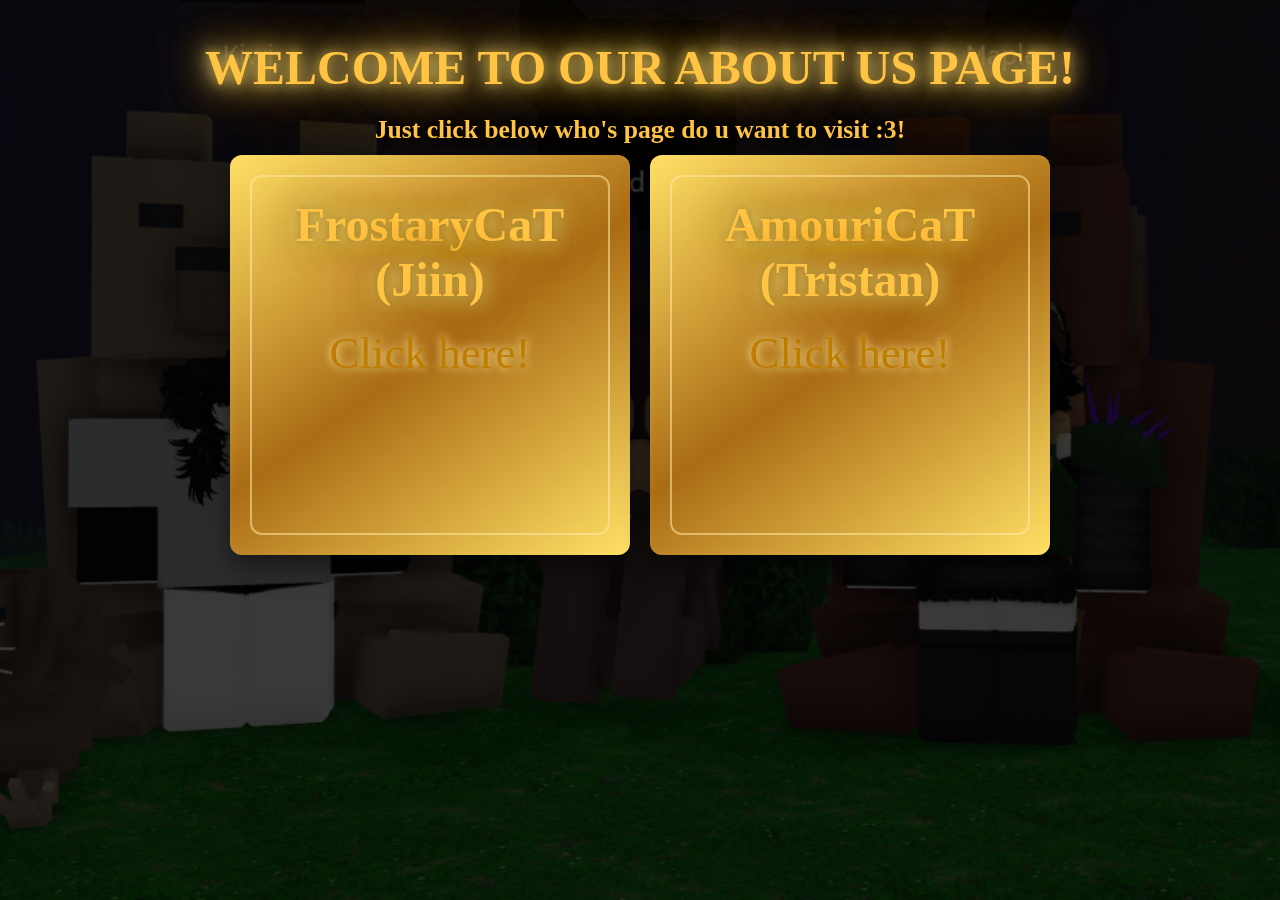
==== index.html @ 7879fd6c "Actualización de la página" ====
<!DOCTYPE html>
<html lang="en">
<head>
    <meta charset="UTF-8">
    <meta name="viewport" content="width=device-width, initial-scale=1.0">
    <link rel="stylesheet" href="base.css">
    <title>Document</title>
</head>
<body>
    <section class="section">
        <h2 class="main-title">WELCOME TO OUR ABOUT US PAGE!</h2>
        <h2 class="title">Just click below who's page do u want to visit :3!</h2>
        <div class="cards-2">
            <div class="card card-40">
                <div class="inner-card">
                    <h2 class="main-title">FrostaryCaT (Jiin)</h2>
                    <a href="./FrostaryCaT/mainPage.html">Click here!</a>
                </div>
            </div>
            <div class="card card-40">
                <div class="inner-card">
                    <h2 class="main-title">AmouriCaT (Tristan)</h2>
                    <a href="./AmouriCaT/mainPage.html">Click here!</a>
                </div>
            </div>
        </div>
    </section>
</body>
</html>
---- base.css ----
/* =========================
   ROOT (COLORES GLOBALES)
========================= */
:root {
  --color-bg: #fff8e1; /* crema base */

  --grad-1: #fff3b0; /* amarillo suave */
  --grad-2: #ffe066; /* amarillo brillante */
  --grad-3: #a07f23; /* dorado */
  --grad-4: #aa6c14; /* naranja */
  --grad-5: #a34f00; /* naranja fuerte */
  --grad-6: #ffffff; /* highlight luz */

  --color-1: #3b2a0a; /* base oscuro */
  --color-2: #5c4510; /* marrón dorado */
  --color-3: #7a5a14; /* dorado oscuro */
  --color-4: #a07a1c; /* dorado */
  --color-5: #d4a72c; /* amarillo fuerte */
  --color-6: #fff3b0; /* highlight suave */

  --background: #000000; /* fondo cálido */

  --inner-card: #ffeba98c; /* amarillo suave */

  --color-text: #000000; /* marrón oscuro elegante */
  --color-muted: #be7c00; /* dorado apagado */

  --main-text: #ffc444; /* marrón oscuro elegante */
  --main-text2:rgb(216, 148, 0); /* marrón oscuro elegante */

  --ul-background: rgba(255, 233, 133, 0.411); /* fondo blanco semitransparente para las listas */
}

/* =========================
   RESET
========================= */
* {
  margin: 0;
  padding: 0;
  box-sizing: border-box;
}

/* =========================
   BODY
========================= */
body {
  display: flex;
  flex-direction: column;
  align-items: center;
  background: var(--color-bg);
}

header button {
  z-index: 10;
  
  position: absolute;
  display: block;
  background: transparent;
  padding: 10px 5px;
  left: 10px;
  top: 10px;

  cursor: pointer;

  font-size: 20px;
  color: var(--color-5);

  text-shadow: 0 0 5px var(--main-text);

  border: 2px solid var(--color-bg);
  border-radius: 10px;

  transition: color 0.2s ease, box-shadow 0.2s ease, border 0.2s ease;
}

header button:hover {
  box-shadow:
    0 0 10px var(--color-4),
    0 0 40px var(--color-1),
    0 0 80px var(--color-1);
  color: var(--color-5);
  
  border: 2px solid var(--main-text);
}

/* =========================
   SECTION
========================= */
.section {
  position: relative;
  width: 100%;
  min-height: 100vh;
  overflow: hidden;
  padding: 40px 20px;

  /* 🔥 gradiente base */
  background: var(--background);
}

/* imagen overlay real */
.section::before {
  content: "";
  position: absolute;
  inset: 0;
  background-image: url("./mainAssets/Background.png");
  background-size: cover;
  background-position: center;
  background-repeat: no-repeat;
  opacity: 0.25;
  z-index: 0;
}

/* contenido encima */
.section > * {
  position: relative;
  z-index: 1;
}

/* =========================
   DIVISOR
========================= */
section {
  position: relative;   /* referencia para el divider */
}

.section-divider {
  position: absolute;
  bottom: 0;            /* siempre al fondo */
  left: 0;
  width: 100%;
  height: 2px;
  background: linear-gradient(to right, transparent, var(--grad-6), transparent);
  border-radius: 8px;
}

.section-divider img {
  position: absolute;
  right: 10px;
  top: -50px;
  width: clamp(50px, 10vw, 200px);
}

/* =========================
   CARDS BASE
========================= */
.card {
  background: linear-gradient(
    145deg,
    var(--grad-2),
    var(--grad-4),
    var(--grad-2)
  );

  border-radius: 12px;

  color: var(--color-text);
  padding: 20px;

  box-shadow:
    0 10px 25px rgba(0,0,0,0.5),
    inset 0 0 10px rgba(255, 220, 120, 0.1);

  backdrop-filter: blur(5px);

  transition: transform 0.3s ease, box-shadow 1s ease;
}

.card:hover {
  transform: scale(1.01);
  box-shadow:
    0 0 30px rgba(255, 174, 0, 0.7),
    inset 0 0 15px rgb(255, 219, 120);
}

/* =========================
   CARD 100%
========================= */

.card-100 {
  width: 100%;
  max-width: 1200px;
  height: auto;
  margin: 20px auto;
}

/* =========================
   CARD 80%
========================= */
.card-80 {
  width: 80%;
  max-width: 800px;
  height: auto;
  margin: 20px auto;
}

/* =========================
   2 CARDS
========================= */
.cards-2 {
  display: flex;
  justify-content: center;
  gap: 20px;
  flex-wrap: wrap;
}

.card-40 {
  width: 40%;
  max-width: 400px;
  aspect-ratio: 1 / 1;
  
  animation: float 5s ease-in-out infinite alternate;
}

@media (max-width: 890px) {
    .card-40 {
        width: 80%;
    }
}

/* =========================
   3 CARDS
========================= */
.cards-3 {
  display: flex;
  justify-content: center;
  gap: 20px;
  flex-wrap: wrap;
}

.card-30 {
  width: 33%;
  max-width: 400px;
  aspect-ratio: 1 / 1;

  animation: float 5s ease-in-out infinite alternate;
}

@media (max-width: 900px) {
  .card-30 {
    width: 100%;
    max-width: 500px;
  } .cards-3 {
    padding: 0px;
  }
}

/* =========================
   LAYOUT ESPECIAL PRO
========================= */
.special-layout {
  display: flex;
  justify-content: center;
  align-items: stretch; /* 🔥 clave */
  gap: 20px;
  width: 100%;
}

/* left y right */
.left-card,
.right-card {
  flex: 0 0 20%;
  max-width: 400px;
}

/* main controla la altura */
.main-card {
  flex: 1 1 auto;
  max-width: 800px;
  min-width: 400px;
}

@media (max-width: 1080px) {

  .special-layout {
    flex-wrap: wrap;
    justify-content: center;
  }

  /* MAIN ARRIBA */
  .main-card {
    order: 1;
    width: 100%;
    max-width: 800px;
    height: auto;
    margin: 20px auto;
  }

  /* CONTENEDOR IMPLÍCITO (los dos abajo juntos) */
  .left-card,
  .right-card {
    order: 2;
    flex: 0 0 400px;
  }

}

/* =========================
   TEXTO
========================= */
.main-title {
  font-size: 3rem;
  font-weight: bold;
  color: var(--main-text);
  margin-bottom: 20px;
  text-align: center;

  text-shadow:
    0 0 10px var(--color-4),
    0 0 20px var(--color-6),
    0 0 40px var(--color-3),
    0 0 40px var(--color-4),
    0 0 80px var(--color-5);

  animation: glow 2.867s linear infinite;
}

@keyframes glow {
  0% {
    text-shadow:
      0 0 10px var(--color-4),
      0 0 20px var(--color-6),
      0 0 40px var(--color-6),
      0 0 40px var(--color-4),
      0 0 80px var(--color-5);
    color: var(--main-text);
  }

  50% {
    text-shadow:
      0 0 20px var(--color-4),
      0 0 40px var(--color-6),
      0 0 80px var(--color-6);
    color: var(--color-6);
  }

  100% {
    text-shadow:
      0 0 10px var(--color-4),
      0 0 20px var(--color-6),
      0 0 40px var(--color-6),
      0 0 40px var(--color-4),
      0 0 80px var(--color-5);
    color: var(--main-text);
  }
}

.title {
  font-size: clamp(1.5rem, 2vw, 4.5rem);
  margin-bottom: 10px;
  text-align: center;
  color: var(--main-text);
  text-shadow: 0 0 10px var(--color-text);
}

h2, h1, p {
  text-align: center;
}

h1 {
  font-size: 2.5rem;
  color: var(--color-6);
  text-align: left;
  font-weight: normal;
  text-shadow: 5px 5px 10px var(--color-text);
}

h2 {
  font-size: 1.8rem;
  color: var(--color-text);
}

p {
  font-size: 1rem;
  color: var(--color-muted);
}

ul {
  list-style: none;
  padding-left: 20px;
  border: 2px solid var(--ul-background);
  padding: 0px;
  border-radius: 8px;
}

ul li {
  margin: 10px;
  font-size: 1.5rem;
  position: relative;
  margin-bottom: 10px;
  color: var(--color-text);
  padding: 5px;
  background: var(--ul-background);
  border-radius: 10px;
}

ul li img {
  top: 0;
  left: 0;
  width: 100%;
  height: 100%;
  border-radius: 10px;
  object-fit: cover;
  z-index: -1;
  position: absolute;
  display: inline-block;
  background: white;
  opacity: 0.99;
}

ul li:has(img) {
  opacity: 0.9;
  padding: 30px;
}

ul li::before {
  font-size: 1.5rem;
  content: "■";
  display: inline-block;
  left: -20px;
  margin: 0px 10px 0px 0px;
  color: var(--color-muted);
}

a {
  color: var(--color-muted);
  text-decoration: none;
  transition: color 0.3s ease, text-shadow 0.3s ease, letter-spacing 0.3s ease;
}

a {
  display: block;              /* el enlace ocupa todo el bloque */
  width: 100%;                 /* se expande al ancho del contenedor */
  height: 100%;                /* se expande al alto del contenedor */
  text-align: center;          /* centra el texto */
  font-size: clamp(1rem, 5vh, 3rem);
  text-decoration: none;       /* quita subrayado */
  text-shadow: 0 0 10px var(--color-6);
}



a:hover {
  color: var(--color-6);       /* color al pasar el mouse */
  text-decoration: underline;
  letter-spacing: 2px;
  text-shadow: 0 0 10px var(--color-text);

  animation: wiggle 2s ease-in-out infinite;
}

.inner-card {
  background: linear-gradient(
    10deg,
    var(--inner-card)
  );
  border: 2px solid var(--inner-card);
  border-radius: 12px;

  color: black;
  padding: 20px;

  backdrop-filter: blur(5px);
  
  width: 100%;
  height: 100%;
}

.inner-card img {
  position: fixed;
  top: 50%;
  left: 50%;
  transform: translate(-50%, -50%); /* la mueve al centro exacto */

  width: calc(100% + 46px);
  aspect-ratio: 1/1;
  border-radius: 12px;
  object-fit: cover;

  z-index: -1; /* detrás del texto */
  opacity: 0.9;
}

.adjust-text {
  font-size: clamp(0.9rem, 2vw, 1.5rem);
  text-align: justify;
}

hr {
  border: none;
  height: 2px;
  background: linear-gradient(to right, transparent, var(--color-6), transparent);
  margin: 20px 0;
}

/* =========================
         Animations! c:
   =========================*/ 

@keyframes float {
  0%, 100% {
    transform: translateY(0px);
  }
  50% {
    transform: translateY(-4px);
  }
}

.title:hover {
  animation: wiggle 3s ease-in-out infinite;
}

@keyframes wiggle {
  0%, 100%, 50%   { transform: rotate(0deg) scale(1); }
  25%  { transform: rotate(-3deg) scale(1.05); }
  75%  { transform: rotate(3deg) scale(1.05); }
}
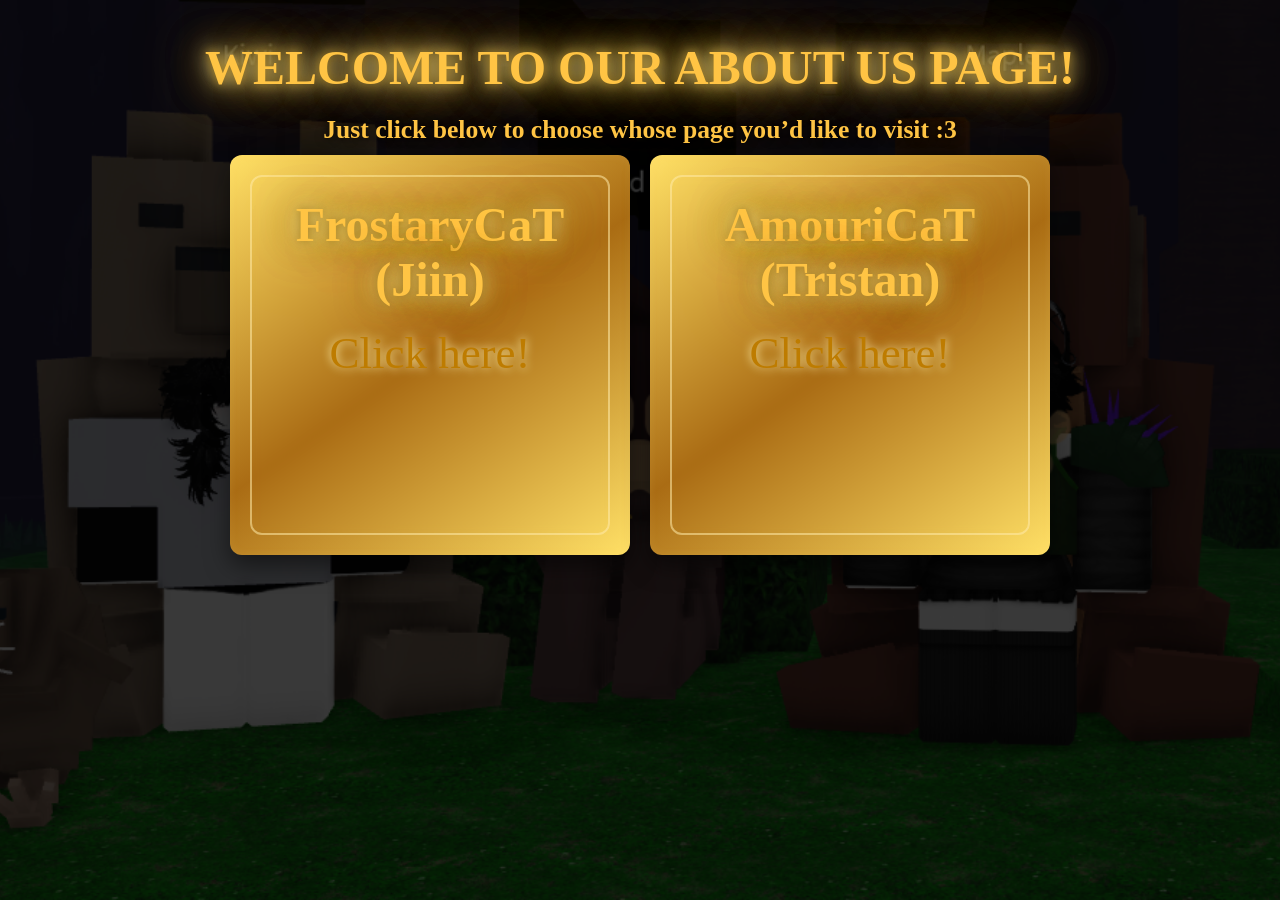
==== commit 7320c0a8: "wa" ====
--- a/index.html
+++ b/index.html
@@ -2,14 +2,14 @@
 <html lang="en">
 <head>
     <meta charset="UTF-8">
-    <meta name="viewport" content="width=device-width, initial-scale=1.0">
     <link rel="stylesheet" href="base.css">
     <title>Document</title>
+    <link rel="icon" type="image/png" href="./mainAssets/Background.png">
 </head>
 <body>
     <section class="section">
         <h2 class="main-title">WELCOME TO OUR ABOUT US PAGE!</h2>
-        <h2 class="title">Just click below who's page do u want to visit :3!</h2>
+        <h2 class="title">Just click below to choose whose page you’d like to visit :3</h2>
         <div class="cards-2">
             <div class="card card-40">
                 <div class="inner-card">
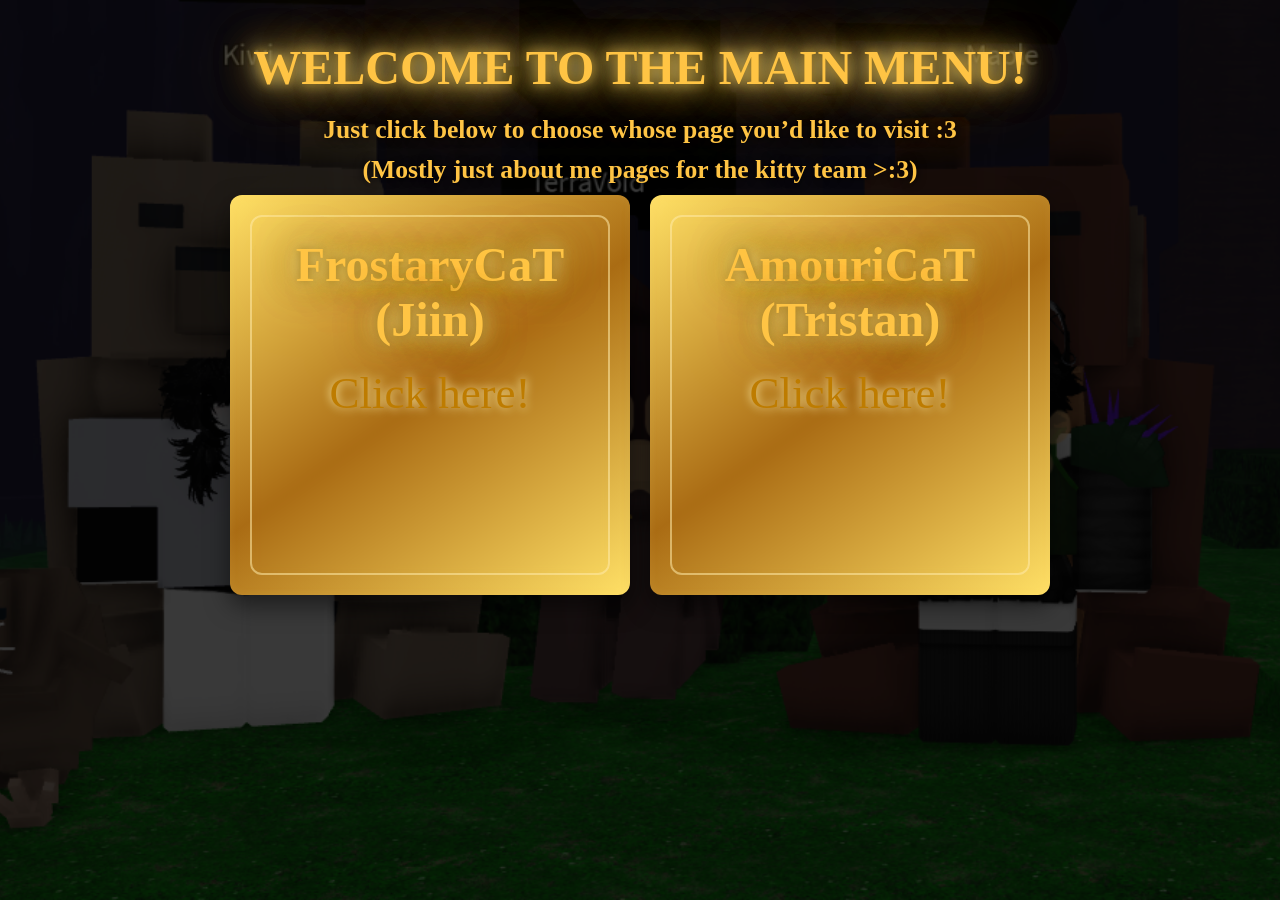
==== commit b6227ca9: "wewe" ====
--- a/index.html
+++ b/index.html
@@ -3,13 +3,14 @@
 <head>
     <meta charset="UTF-8">
     <link rel="stylesheet" href="base.css">
-    <title>Document</title>
+    <title>Main page :3</title>
     <link rel="icon" type="image/png" href="./mainAssets/Background.png">
 </head>
 <body>
     <section class="section">
-        <h2 class="main-title">WELCOME TO OUR ABOUT US PAGE!</h2>
+        <h2 class="main-title">WELCOME TO THE MAIN MENU!</h2>
         <h2 class="title">Just click below to choose whose page you’d like to visit :3</h2>
+        <h2 class="title">(Mostly just about me pages for the kitty team >:3)</h2>
         <div class="cards-2">
             <div class="card card-40">
                 <div class="inner-card">
